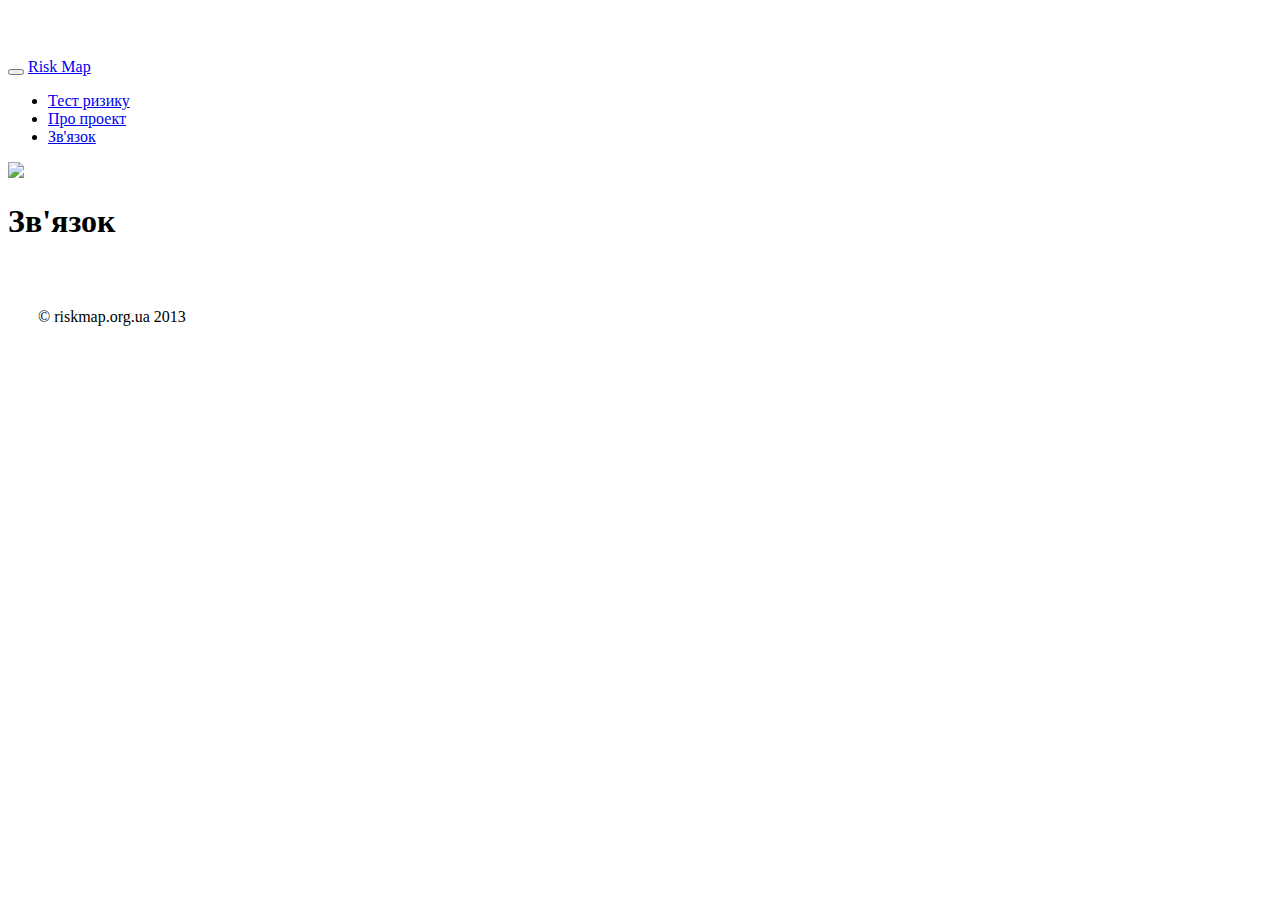
==== client/contact.html @ 4adc5ef7 "slightly refactored styles" ====
<!DOCTYPE html>
<!--[if lt IE 7]>      <html class="no-js lt-ie9 lt-ie8 lt-ie7"> <![endif]-->
<!--[if IE 7]>         <html class="no-js lt-ie9 lt-ie8"> <![endif]-->
<!--[if IE 8]>         <html class="no-js lt-ie9"> <![endif]-->
<!--[if gt IE 8]><!--> <html class="no-js"> <!--<![endif]-->
    <head>
        <meta charset="utf-8">
        <meta http-equiv="X-UA-Compatible" content="IE=edge,chrome=1">
        <title></title>
        <meta name="description" content="">
        <meta name="viewport" content="width=device-width">

        <link rel="stylesheet" href="css/bootstrap.min.css">
        <style>
            body {
                padding-top: 50px;
                padding-bottom: 20px;
            }
        </style>

        <link rel="stylesheet" href="css/bootstrap-theme.min.css">
        <link rel="stylesheet" href="css/main.css">
         <link rel="stylesheet" href="css/bootstrap.css">
        <script src="js/vendor/modernizr-2.6.2-respond-1.1.0.min.js"></script>
    </head>
    <body>
        <!--[if lt IE 7]>
            <p class="chromeframe">You are using an <strong>outdated</strong> browser. Please <a href="http://browsehappy.com/">upgrade your browser</a> or <a href="http://www.google.com/chromeframe/?redirect=true">activate Google Chrome Frame</a> to improve your experience.</p>
        <![endif]-->
    <div class="navbar navbar-inverse navbar-fixed-top">
      <div class="container">
        <div class="navbar-header">
          <button type="button" class="navbar-toggle" data-toggle="collapse" data-target=".navbar-collapse">
            <span class="icon-bar"></span>
            <span class="icon-bar"></span>
            <span class="icon-bar"></span>
          </button>
          <a class="navbar-brand" href="/">Risk Map</a>
        </div>
        <div class="navbar-collapse collapse">
          <ul class="nav navbar-nav">
            <li><a href="#" class="test-headbar">Тест ризику</a></li>
            <li><a href="about.html">Про проект</a></li>
            <li><a href="contact.html">Зв'язок</a></li>
          </ul>       
          <form class="navbar-form navbar-right">
			<a href="#">
				<img src="img/facebook-login.png" />
			</a>
          </form>
        </div><!--/.navbar-collapse -->
      </div>
    </div>

    <!-- Main jumbotron for a primary marketing message or call to action -->
    <div class="test">
    
         
      <div class="container">
        <h1>Зв'язок</h1>
        <p></p>
      
       
      </div>
    </div>
 
  
<footer>
	<p>&copy; riskmap.org.ua 2013</p>
</footer>
</div> <!-- /container -->        <script src="//ajax.googleapis.com/ajax/libs/jquery/1.10.1/jquery.min.js"></script>
<script>window.jQuery || document.write('<script src="js/vendor/jquery-1.10.1.min.js"><\/script>')</script>

<script src="js/vendor/bootstrap.min.js"></script>

<script src="js/main.js"></script>

<script>
  (function(i,s,o,g,r,a,m){i['GoogleAnalyticsObject']=r;i[r]=i[r]||function(){
  (i[r].q=i[r].q||[]).push(arguments)},i[r].l=1*new Date();a=s.createElement(o),
  m=s.getElementsByTagName(o)[0];a.async=1;a.src=g;m.parentNode.insertBefore(a,m)
  })(window,document,'script','//www.google-analytics.com/analytics.js','ga');

  ga('create', 'UA-45897247-1', 'riskmap.org.ua');
  ga('send', 'pageview');

</script>
</body>
</html>
---- client/css/main.css ----
.btn-group-horizontal{
	text-align:center;

}
.columns{
	margin-left: 18%;
}

.map{
	/*margin-left:15%;*/
	height:auto;
	
	/*position:absolute;*/
	margin-top:0%;
	width:100%;
}


.bottom-info{
	/*position:absolute;*/
	height:20%;
	margin-top:50%;

}
.top-info{
	height:10%;
	margin-top:30px;
	padding:1px;
}

footer{
	padding:30px;
	/*position:relative;*/
	/*margin-top:150px;*/
	width:100%;
	height:30px;
}

.btn-custom {
	color: #FFFFFF;
	text-shadow: 0 -1px 0 rgba(0, 0, 0, 0.25);
	background-color: #F04613;
	*background-color: #F04613;
	background-image: -moz-linear-gradient(top, #E31B09, #F04613);
	background-image: -webkit-gradient(linear, 0 0, 0 100%, from(#E31B09), to(#F04613));
	background-image: -webkit-linear-gradient(top, #E31B09, #F04613);
	background-image: -o-linear-gradient(top, #E31B09, #F04613);
	background-image: linear-gradient(to bottom, #E31B09, #F04613);
	background-repeat: repeat-x;
	border-color: #F04613;
	border-color: rgba(0, 0, 0, 0.1) rgba(0, 0, 0, 0.1) rgba(0, 0, 0, 0.25);
	filter: progid:DXImageTransform.Microsoft.gradient(startColorstr='#E31B09', endColorstr='#F04613', GradientType=0);
	filter: progid:DXImageTransform.Microsoft.gradient(enabled=false);
}
.btn-custom:hover,
.btn-custom:active,
.btn-custom.active,
.btn-custom.disabled,
.btn-custom[disabled] {
	color: #FFFFFF;
	background-color: #F04613;
	*background-color: #003bb3;
}
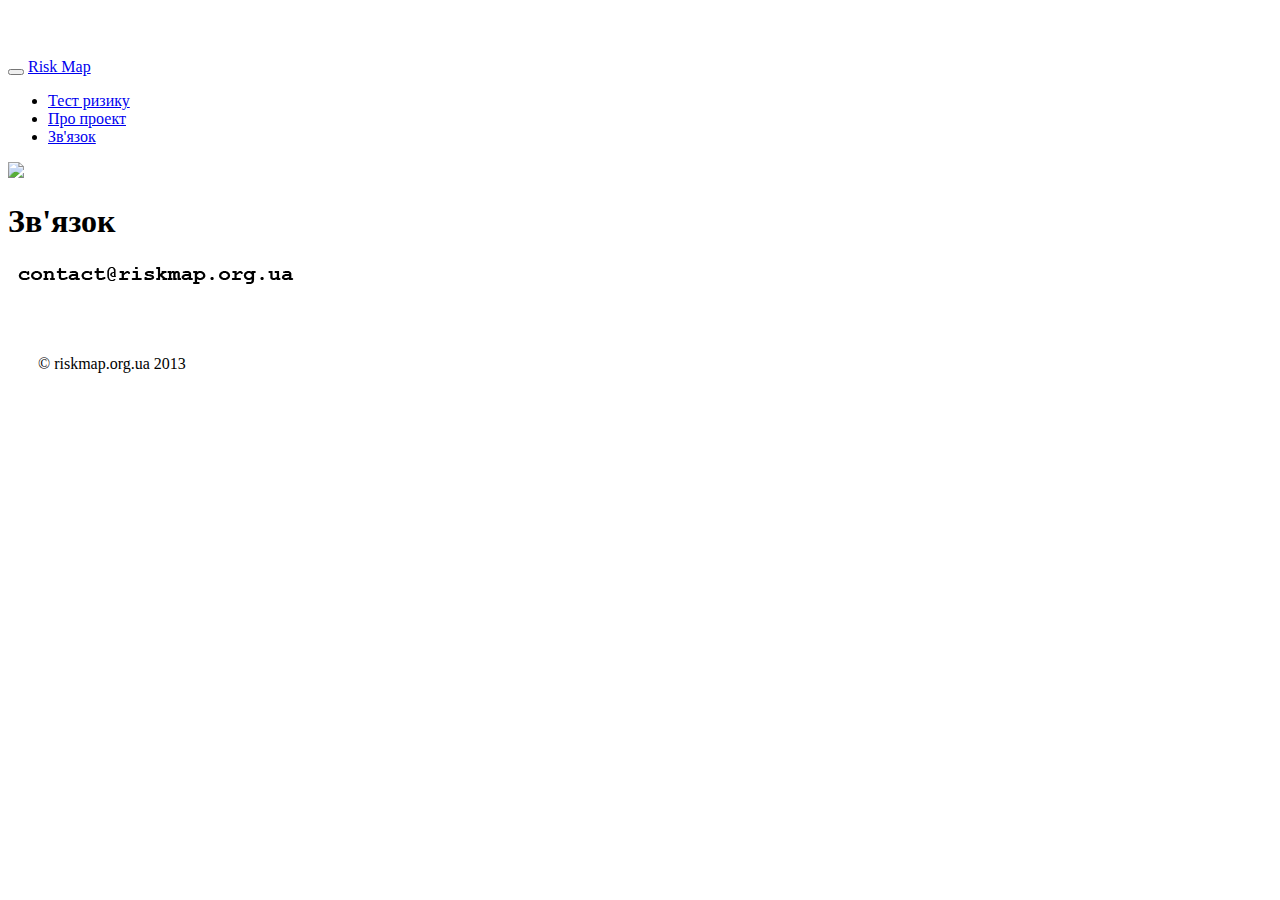
==== commit f71a26b4: "email contact" ====
--- a/client/contact.html
+++ b/client/contact.html
@@ -58,8 +58,9 @@
          
       <div class="container">
         <h1>Зв'язок</h1>
-        <p></p>
-      
+        <p><img src="img/email.png" width="300"/></p>
+		
+		
        
       </div>
     </div>
--- a/client/css/main.css
+++ b/client/css/main.css
@@ -24,7 +24,7 @@
 }
 .top-info{
 	height:10%;
-	margin-top:30px;
+	/*margin-top:0px;*/
 	padding:1px;
 }
 
